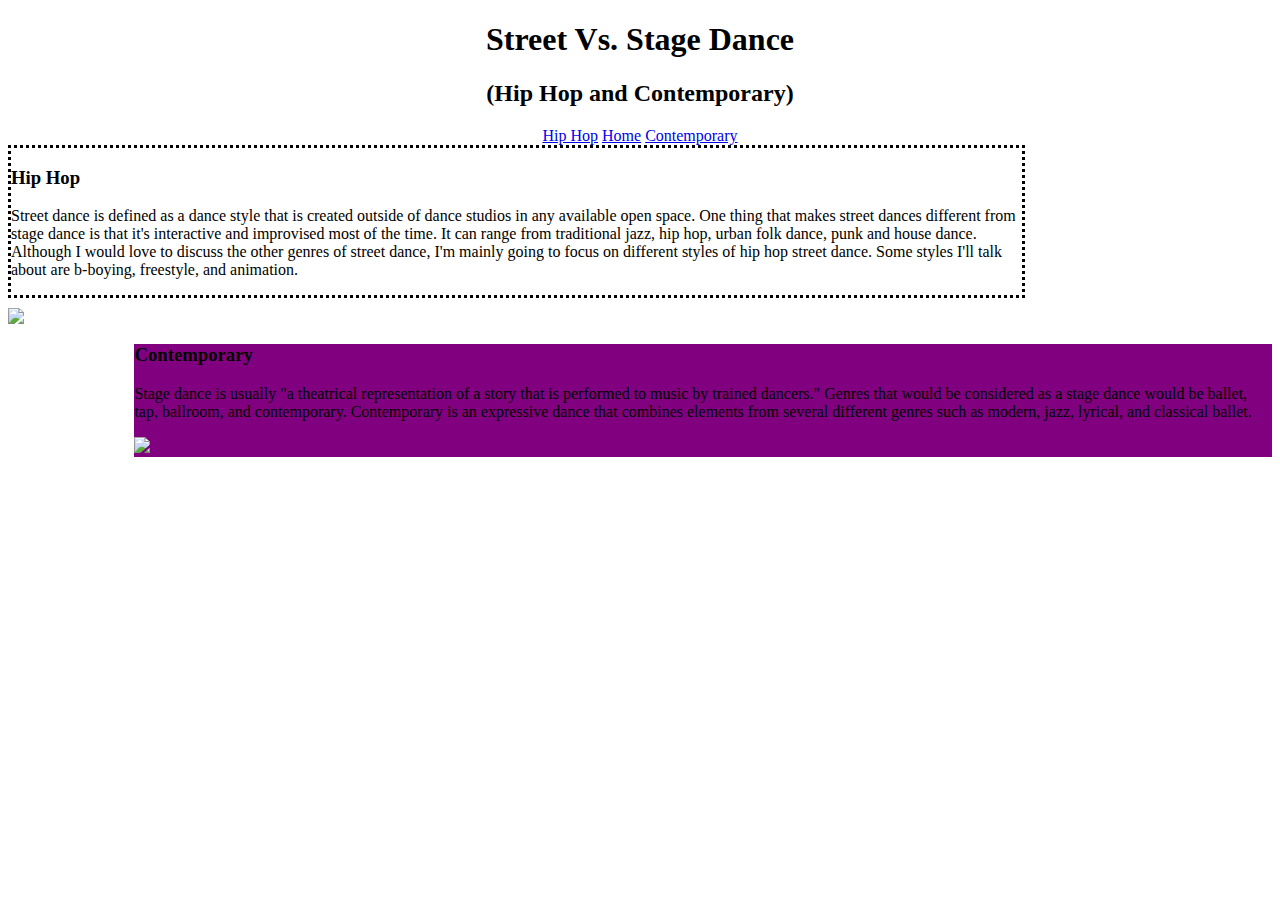
==== index.html @ 83173366 "finishing up project" ====
<!DOCTYPE html>
<html lang="en">
  <head>
    <meta charset="utf-8">
    <link rel="stylesheet" href="style.css">
  </head>
<body>
  <div id="header">
    <h1> Street Vs. Stage Dance </h1>
  </div>
  <div id="header_2">
    <h2> (Hip Hop and Contemporary) </h2>
  </div>
   <nav>
    <a href="hip_hop.html">Hip Hop</a>
    <a href="index.html">Home</a>
    <a href="contemporary.html">Contemporary</a>
   </nav>
  <div id="first_block">
   <h3> Hip Hop </h3>
   <p> Street dance is defined as a dance style that is created outside of dance studios in any available open space.
    One thing that makes street dances different from stage dance is that it's interactive and improvised most of the time.
    It can range from traditional jazz, hip hop, urban folk dance, punk and house dance.
    Although I would love to discuss the other genres of street dance, I'm mainly going to focus on different styles of hip hop street dance.
    Some styles I'll talk about are b-boying, freestyle, and animation. </p>
 </div>

 <img id="ian" src="http://66.media.tumblr.com/b2dfffbce2240b50be96238f94d48b6e/tumblr_inline_n1f41lYR7K1qdg0sh.gif" width="450">

  <div id="second_block">
   <h3> Contemporary </h3>
   <p> Stage dance is usually "a theatrical representation of a story that is performed to music by trained dancers."
      Genres that would be considered as a stage dance would be ballet, tap, ballroom, and contemporary.
      Contemporary is an expressive dance that combines elements from several different genres such as modern, jazz, lyrical, and classical ballet. </p>
   <img src="http://data.whicdn.com/images/61908538/large.gif">
  </div>


  </body>
</html>
---- style.css ----
p {
  color : ;
}
h1 {
  text-align: center;
  color: ;
  font-family:;
}
h2 {
  text-align: center;
}
nav {
  text-align: center;
}
#first_block {
  background-color: white;
  margin-right: auto;
  text-align: left;
  width: 80%;
  border-style: dotted;
  display:block;
}
#ian {
  display: block;
  margin-top: 10px;
  margin-bottom: 20px;

}

#second_block {
  background-color: purple;
  margin-left: auto;
  width: 90%;
}

#header {
  background-color: white;
}
#header_2 {
  background-color: white;
}
body {
  background-image: url(https://mayabrown96.files.wordpress.com/2014/01/dance-studio.jpg);
}
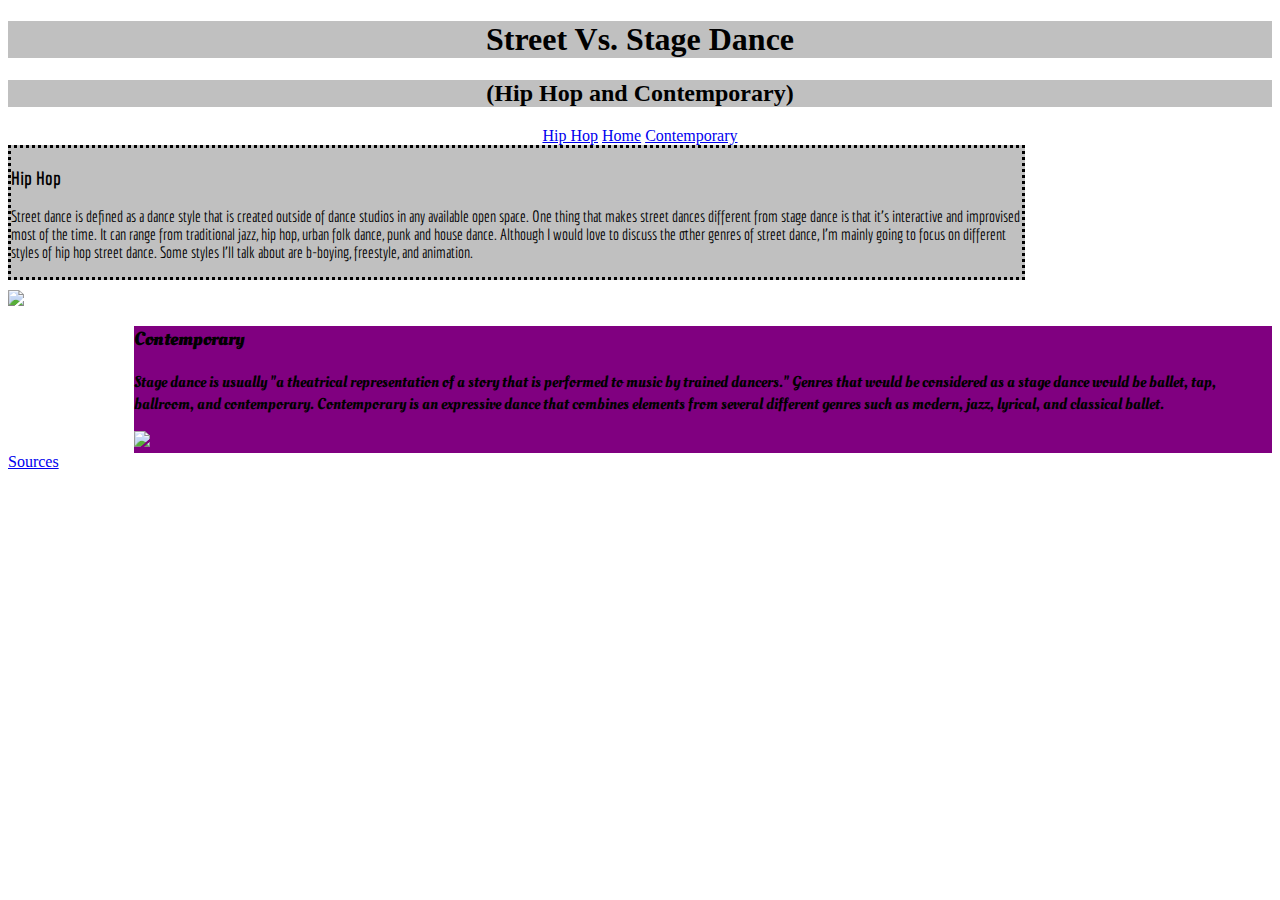
==== commit 174d4e5e: "editing" ====
--- a/index.html
+++ b/index.html
@@ -31,9 +31,10 @@
    <h3> Contemporary </h3>
    <p> Stage dance is usually "a theatrical representation of a story that is performed to music by trained dancers."
       Genres that would be considered as a stage dance would be ballet, tap, ballroom, and contemporary.
-      Contemporary is an expressive dance that combines elements from several different genres such as modern, jazz, lyrical, and classical ballet. </p>
+    Contemporary is an expressive dance that combines elements from several different genres such as modern, jazz, lyrical, and classical ballet. </p>
    <img src="http://data.whicdn.com/images/61908538/large.gif">
-  </div>
+ </div>
+  <a href="https://en.wikipedia.org/wiki/Street_dance">Sources</a>
 
 
   </body>
--- a/style.css
+++ b/style.css
@@ -1,26 +1,33 @@
-
+@import 'https://fonts.googleapis.com/css?family=Economica|Oleo+Script';
 
 p {
   color : ;
+
 }
 h1 {
   text-align: center;
   color: ;
   font-family:;
+  background-color: silver;
 }
 h2 {
   text-align: center;
+  background-color: silver;
 }
 nav {
   text-align: center;
+  background-color: white;
+  width: 200;
+  margin: auto;
 }
 #first_block {
-  background-color: white;
+  background-color: silver;
   margin-right: auto;
   text-align: left;
   width: 80%;
   border-style: dotted;
   display:block;
+  font-family: Economica;
 }
 #ian {
   display: block;
@@ -33,6 +40,7 @@
   background-color: purple;
   margin-left: auto;
   width: 90%;
+  font-family: Oleo Script;;
 }
 
 #header {
@@ -41,6 +49,10 @@
 #header_2 {
   background-color: white;
 }
+
 body {
   background-image: url(https://mayabrown96.files.wordpress.com/2014/01/dance-studio.jpg);
 }
+#sources {
+  text-align: center;
+}
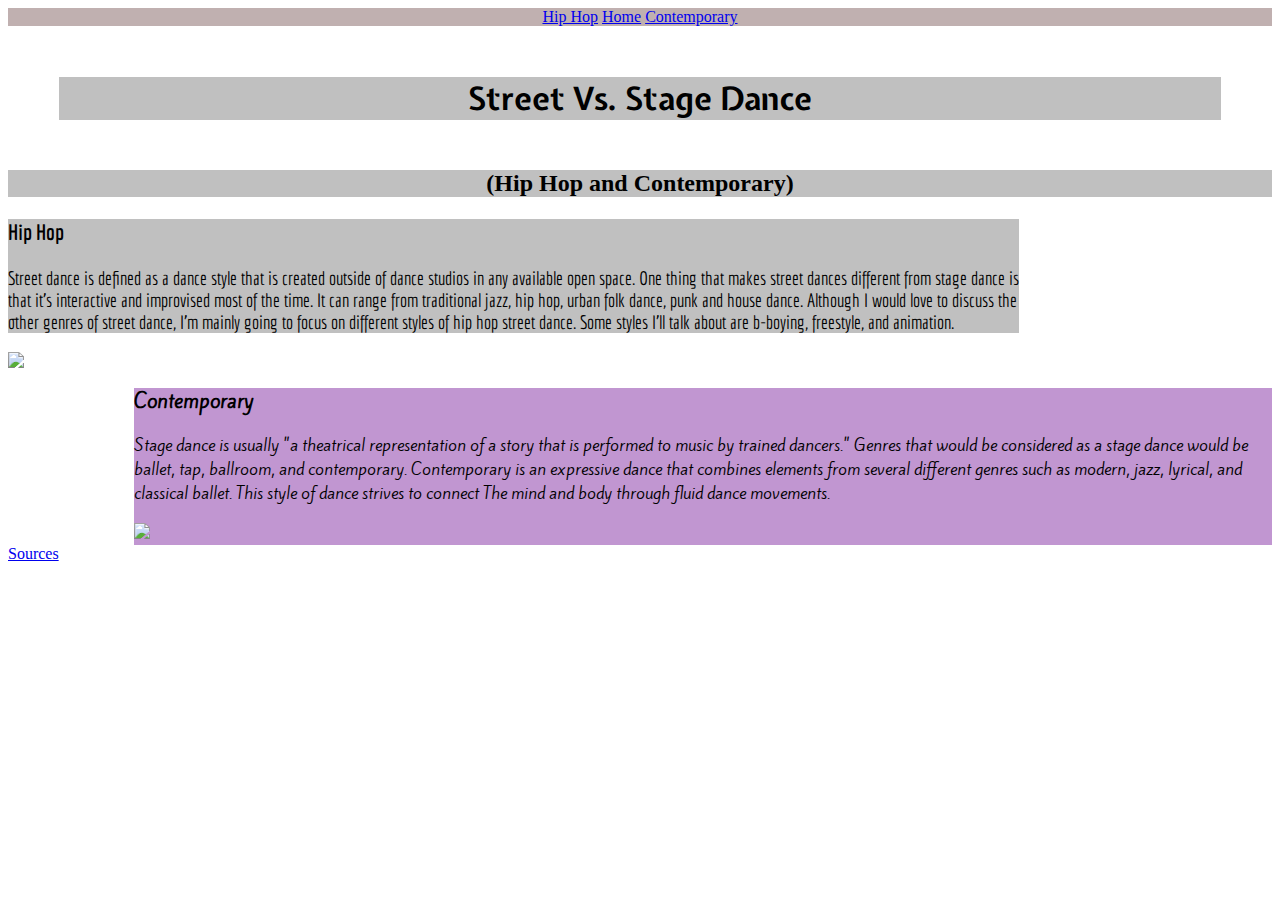
==== commit efb7c2d3: "last minute edits" ====
--- a/index.html
+++ b/index.html
@@ -5,17 +5,18 @@
     <link rel="stylesheet" href="style.css">
   </head>
 <body>
+  <nav>
+ <a href="hip_hop.html">Hip Hop</a>
+ <a href="index.html">Home</a>
+ <a href="contemporary.html">Contemporary</a>
+</nav>
   <div id="header">
     <h1> Street Vs. Stage Dance </h1>
   </div>
   <div id="header_2">
     <h2> (Hip Hop and Contemporary) </h2>
   </div>
-   <nav>
-    <a href="hip_hop.html">Hip Hop</a>
-    <a href="index.html">Home</a>
-    <a href="contemporary.html">Contemporary</a>
-   </nav>
+
   <div id="first_block">
    <h3> Hip Hop </h3>
    <p> Street dance is defined as a dance style that is created outside of dance studios in any available open space.
@@ -31,7 +32,8 @@
    <h3> Contemporary </h3>
    <p> Stage dance is usually "a theatrical representation of a story that is performed to music by trained dancers."
       Genres that would be considered as a stage dance would be ballet, tap, ballroom, and contemporary.
-    Contemporary is an expressive dance that combines elements from several different genres such as modern, jazz, lyrical, and classical ballet. </p>
+    Contemporary is an expressive dance that combines elements from several different genres such as modern, jazz, lyrical, and classical ballet.
+  This style of dance strives to connect The mind and body through fluid dance movements. </p>
    <img src="http://data.whicdn.com/images/61908538/large.gif">
  </div>
   <a href="https://en.wikipedia.org/wiki/Street_dance">Sources</a>
--- a/style.css
+++ b/style.css
@@ -1,4 +1,4 @@
-@import 'https://fonts.googleapis.com/css?family=Economica|Oleo+Script';
+@import 'https://fonts.googleapis.com/css?family=Economica|Oleo+Script|Kite+One|Expletus+Sans';
 
 p {
   color : ;
@@ -7,27 +7,34 @@
 h1 {
   text-align: center;
   color: ;
-  font-family:;
+  font-family:Expletus Sans;
   background-color: silver;
+  margin: 4%;
 }
 h2 {
   text-align: center;
   background-color: silver;
+  margin: auto;
+  display: block;
 }
 nav {
   text-align: center;
-  background-color: white;
+  background-color:  #C0B0B0;
   width: 200;
-  margin: auto;
+  margin-right: auto;
+}
+#header_2 {
+  display: block;
 }
 #first_block {
   background-color: silver;
   margin-right: auto;
   text-align: left;
   width: 80%;
-  border-style: dotted;
-  display:block;
+  border-style:
+  display: block;
   font-family: Economica;
+  font-size: 19px;
 }
 #ian {
   display: block;
@@ -37,21 +44,15 @@
 }
 
 #second_block {
-  background-color: purple;
+  background-color: #C196D1;
   margin-left: auto;
   width: 90%;
-  font-family: Oleo Script;;
-}
-
-#header {
-  background-color: white;
-}
-#header_2 {
-  background-color: white;
+  font-family: Kite One;
 }
 
 body {
   background-image: url(https://mayabrown96.files.wordpress.com/2014/01/dance-studio.jpg);
+
 }
 #sources {
   text-align: center;
